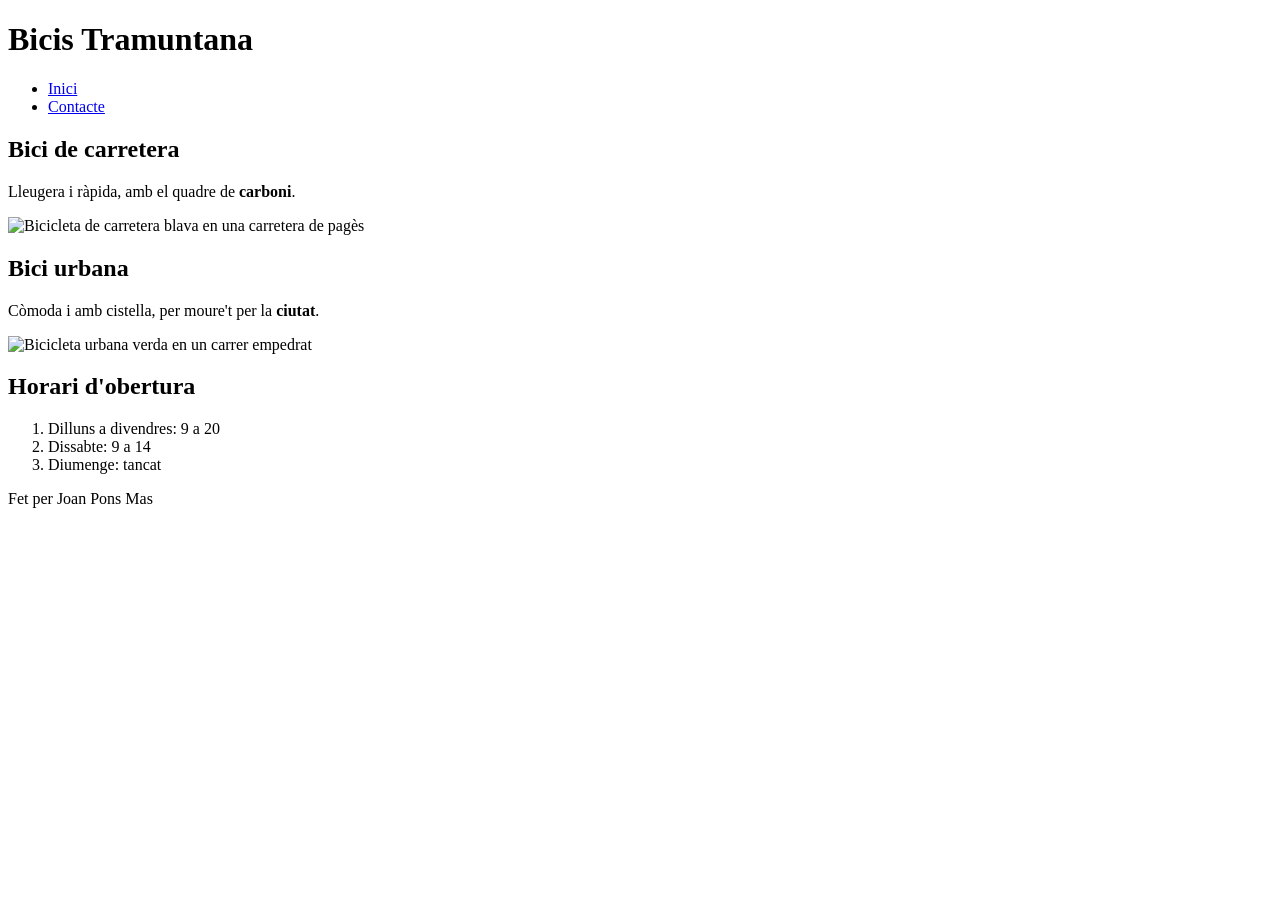
==== index.html @ 04ea3b8b "creació indexhtml i contacte.html" ====
<!DOCTYPE html>
<html lang="ca">

<head>
    <meta charset="UTF-8">
    <meta name="viewport" content="width=device-width, initial-scale=1.0">
    <title>Bicis tramuntana</title>
</head>

<body>
    <header>
        <h1>Bicis Tramuntana</h1>
        <nav>
            <ul>
                <li><a href="index.html">Inici</a></li>
                <li><a href="contacte.html">Contacte</a></li>
            </ul>
        </nav>
    </header>

    <main>
        <article>
            <h2>Bici de carretera</h2>
            <p>Lleugera i ràpida, amb el quadre de <strong>carboni</strong>.</p>
            <img src="img/carretera.jpg" alt="Bicicleta de carretera blava en una carretera de pagès">
        </article>
        <article>
            <h2>Bici urbana</h2>
            <p>Còmoda i amb cistella, per moure't per la <strong>ciutat</strong>.</p>
            <img src="img/urbana.jpg" alt="Bicicleta urbana verda en un carrer empedrat">
        </article>
    </main>

    <footer>
        <h2>Horari d'obertura</h2>
        <ol>
            <li>Dilluns a divendres: 9 a 20</li>
            <li>Dissabte: 9 a 14</li>
            <li>Diumenge: tancat</li>
        </ol>
        <p>Fet per Joan Pons Mas</p>
    </footer>

</body>

</html>
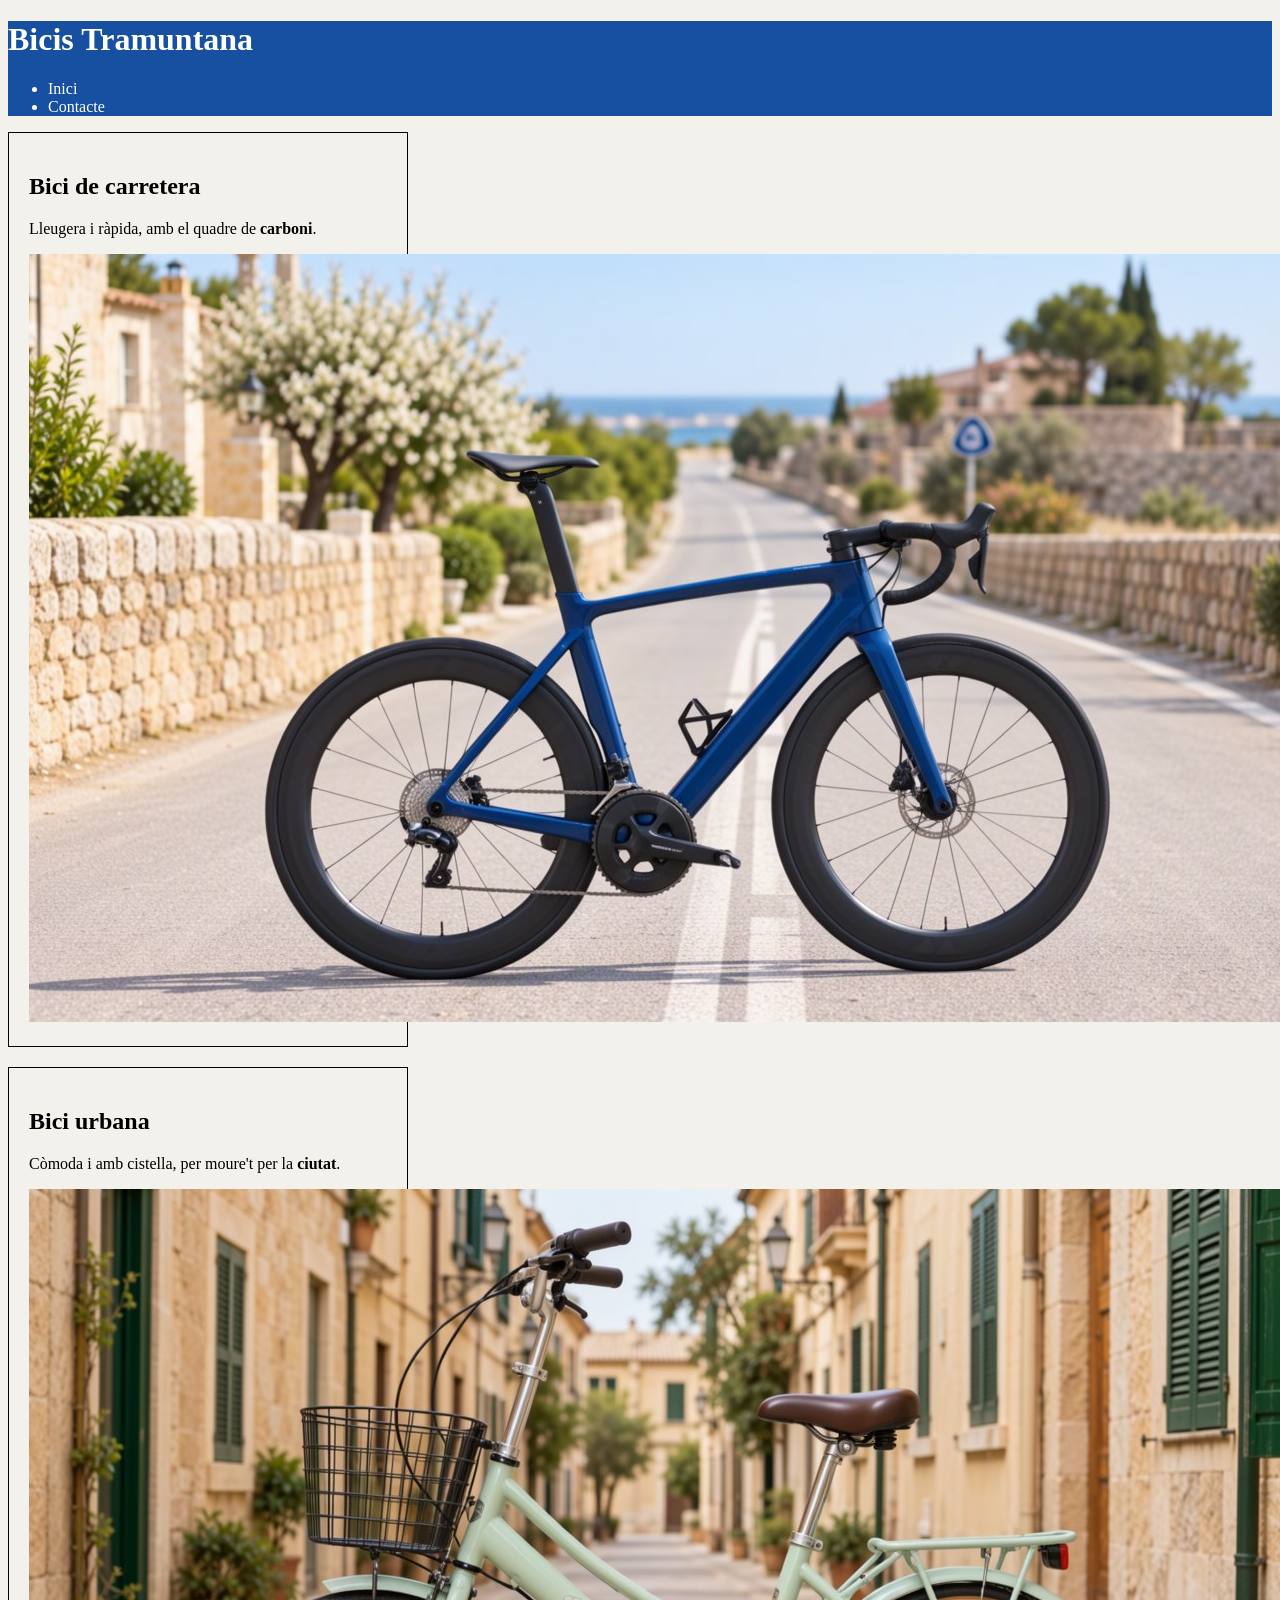
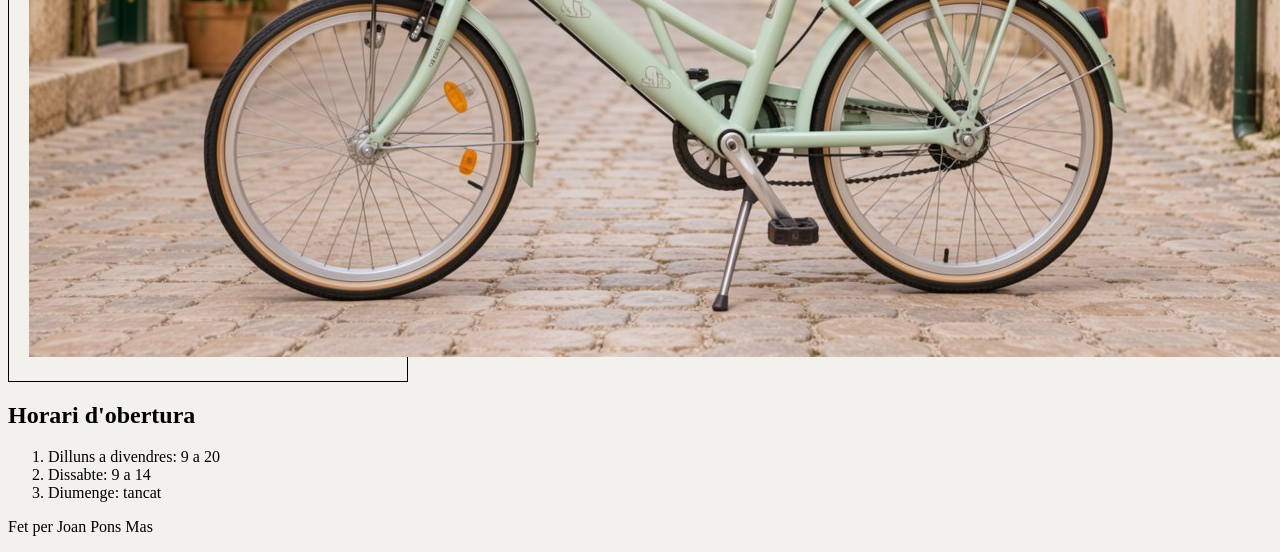
==== commit c524ea44: "css i link:css" ====
--- a/index.html
+++ b/index.html
@@ -4,6 +4,7 @@
 <head>
     <meta charset="UTF-8">
     <meta name="viewport" content="width=device-width, initial-scale=1.0">
+    <link rel="stylesheet" href="css/estils.css">
     <title>Bicis tramuntana</title>
 </head>
 
--- a/css/estils.css
+++ b/css/estils.css
@@ -0,0 +1,49 @@
+html {
+    box-sizing: border-box;
+    font-size: 62.5%;
+    /* 1rem = 10px */
+}
+
+*,
+*::before,
+*::after {
+    box-sizing: inherit;
+}
+
+body {
+    font-size: 1.6rem;
+}
+
+:root {
+    --principal: #1750a1;
+    --fons: #f3f1ec;
+}
+
+body {
+    background-color: var(--fons);
+}
+
+header {
+    background-color: var(--principal);
+    color: white;
+}
+
+h1 {
+    font-size: 3.2rem;
+}
+
+h2 {
+    font-size: 2.4rem;
+}
+
+nav a {
+    color: white;
+    text-decoration: none;
+}
+
+article {
+    width: 400px;
+    padding: 20px;
+    border: 1px solid black;
+    margin-bottom: 20px;
+}
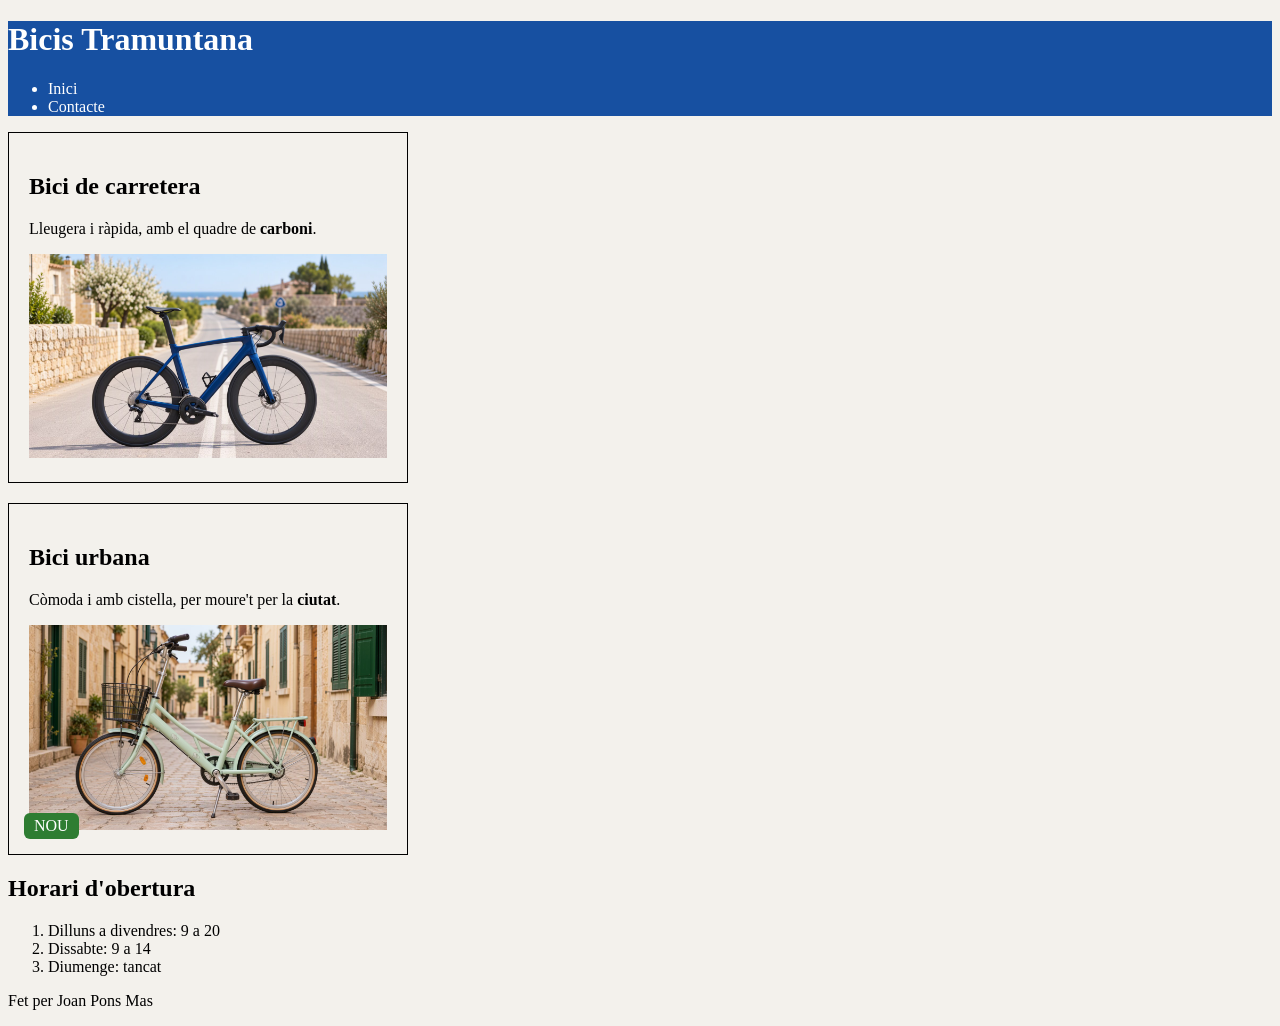
==== commit cda4abf2: "Segell de "NOU"" ====
--- a/index.html
+++ b/index.html
@@ -29,6 +29,7 @@
             <h2>Bici urbana</h2>
             <p>Còmoda i amb cistella, per moure't per la <strong>ciutat</strong>.</p>
             <img src="img/urbana.jpg" alt="Bicicleta urbana verda en un carrer empedrat">
+            <span class="nou">Nou</span>
         </article>
     </main>
 
--- a/css/estils.css
+++ b/css/estils.css
@@ -46,4 +46,23 @@
     padding: 20px;
     border: 1px solid black;
     margin-bottom: 20px;
+    position: relative;
+}
+
+.nou {
+padding: 4px 10px;
+background-color: #2e7d32;
+color: white;
+text-transform: uppercase;
+border-radius: 6px;
+}
+
+.nou {
+position: absolute; /* el fill */
+bottom: 15px;
+left: 15px;
+}
+
+article img {
+width: 100%; /* tan ampla com el contingut de l'article */
 }
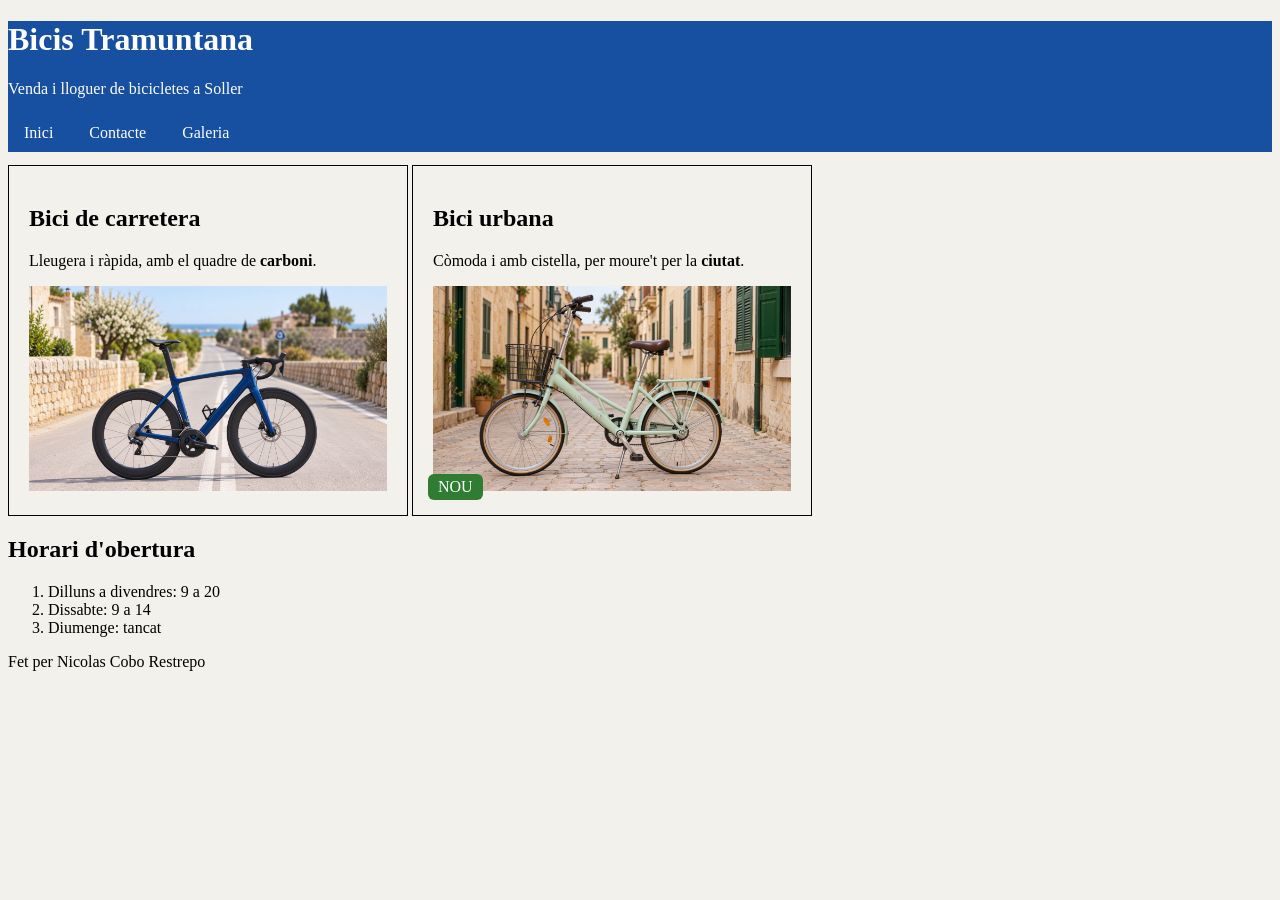
==== commit 0ce7274c: "Display y medi queries, Galeria" ====
--- a/index.html
+++ b/index.html
@@ -11,10 +11,12 @@
 <body>
     <header>
         <h1>Bicis Tramuntana</h1>
+        <p class="eslogan">Venda i lloguer de bicicletes a Soller</p>
         <nav>
             <ul>
                 <li><a href="index.html">Inici</a></li>
                 <li><a href="contacte.html">Contacte</a></li>
+                <li><a href="galeria.html">Galeria</a></li>
             </ul>
         </nav>
     </header>
@@ -40,7 +42,7 @@
             <li>Dissabte: 9 a 14</li>
             <li>Diumenge: tancat</li>
         </ol>
-        <p>Fet per Joan Pons Mas</p>
+        <p>Fet per Nicolas Cobo Restrepo</p>
     </footer>
 
 </body>
--- a/css/estils.css
+++ b/css/estils.css
@@ -36,33 +36,69 @@
     font-size: 2.4rem;
 }
 
+.eslogan{
+    display: none;
+}
+
+@media (min-width: 768px) {
+    .eslogan{
+        display: block;
+    }
+    
+    nav li{
+        display: inline-block;
+    }
+
+    article{
+        display: inline-block;
+        width: 48%;
+        margin-top: 1%  ;
+    }
+
+}
+
+nav ul {
+    list-style: none;
+    margin: 0;
+    padding: 0;
+}
+
 nav a {
+    display: block;
+    padding: 10px 16px;
     color: white;
     text-decoration: none;
 }
 
-article {
+article{
     width: 400px;
     padding: 20px;
     border: 1px solid black;
-    margin-bottom: 20px;
     position: relative;
+    margin: 0 auto;
 }
 
 .nou {
-padding: 4px 10px;
-background-color: #2e7d32;
-color: white;
-text-transform: uppercase;
-border-radius: 6px;
+    padding: 4px 10px;
+    background-color: #2e7d32;
+    color: white;
+    text-transform: uppercase;
+    border-radius: 6px;
 }
 
-.nou {
-position: absolute; /* el fill */
-bottom: 15px;
-left: 15px;
+.nou{
+    position: absolute;
+    /* el fill */
+    bottom: 15px;
+    left: 15px;
 }
 
-article img {
-width: 100%; /* tan ampla com el contingut de l'article */
+article img{
+    width: 100%;
+    /* tan ampla com el contingut de l'article */
+}
+
+main{
+    padding: 20px 16p 0;
+    margin-top: 1%;
 }
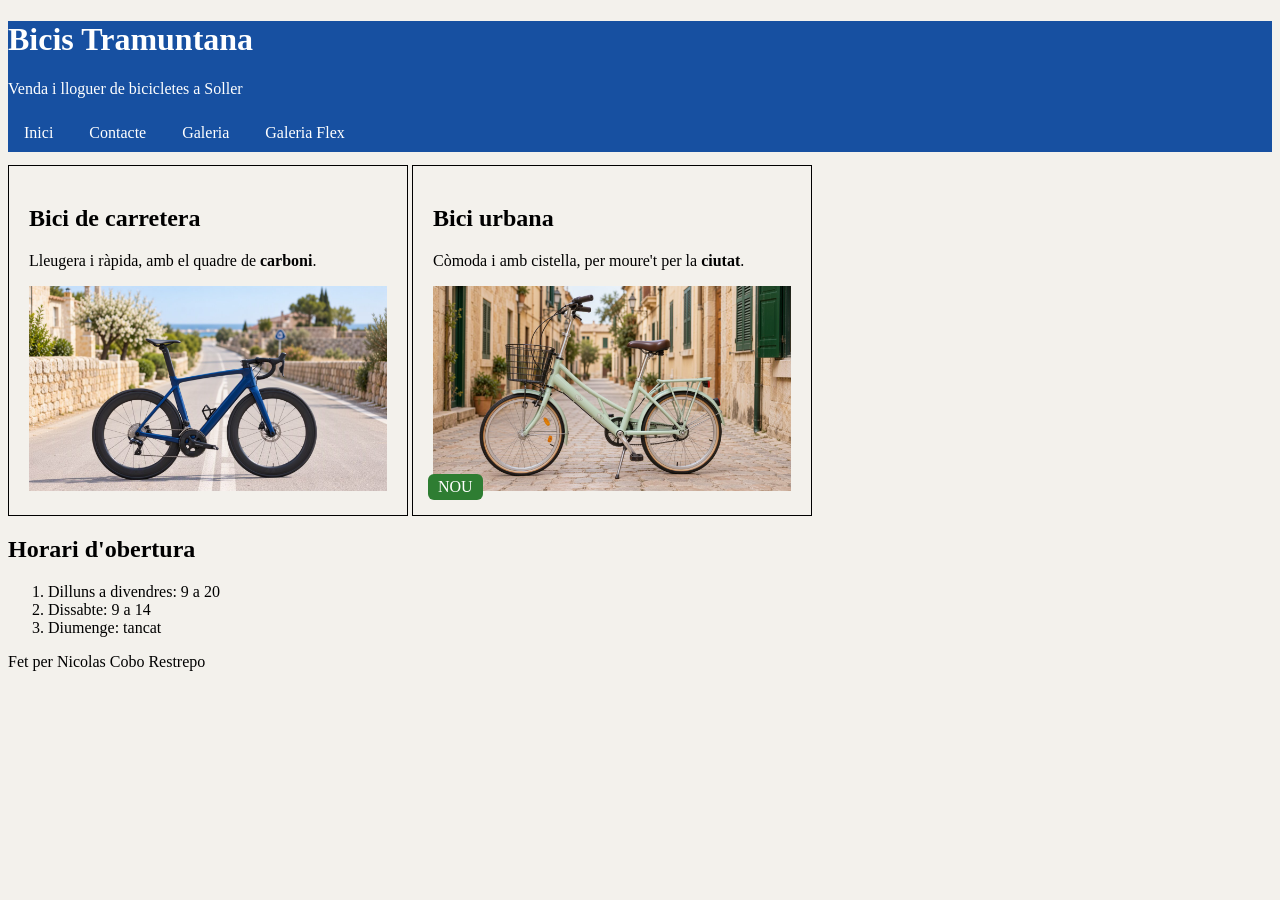
==== commit 7d793af8: "galeria flex" ====
--- a/index.html
+++ b/index.html
@@ -17,10 +17,10 @@
                 <li><a href="index.html">Inici</a></li>
                 <li><a href="contacte.html">Contacte</a></li>
                 <li><a href="galeria.html">Galeria</a></li>
+                <li><a href="galeria_flex.html">Galeria Flex</a></li>
             </ul>
         </nav>
     </header>
-
     <main>
         <article>
             <h2>Bici de carretera</h2>
